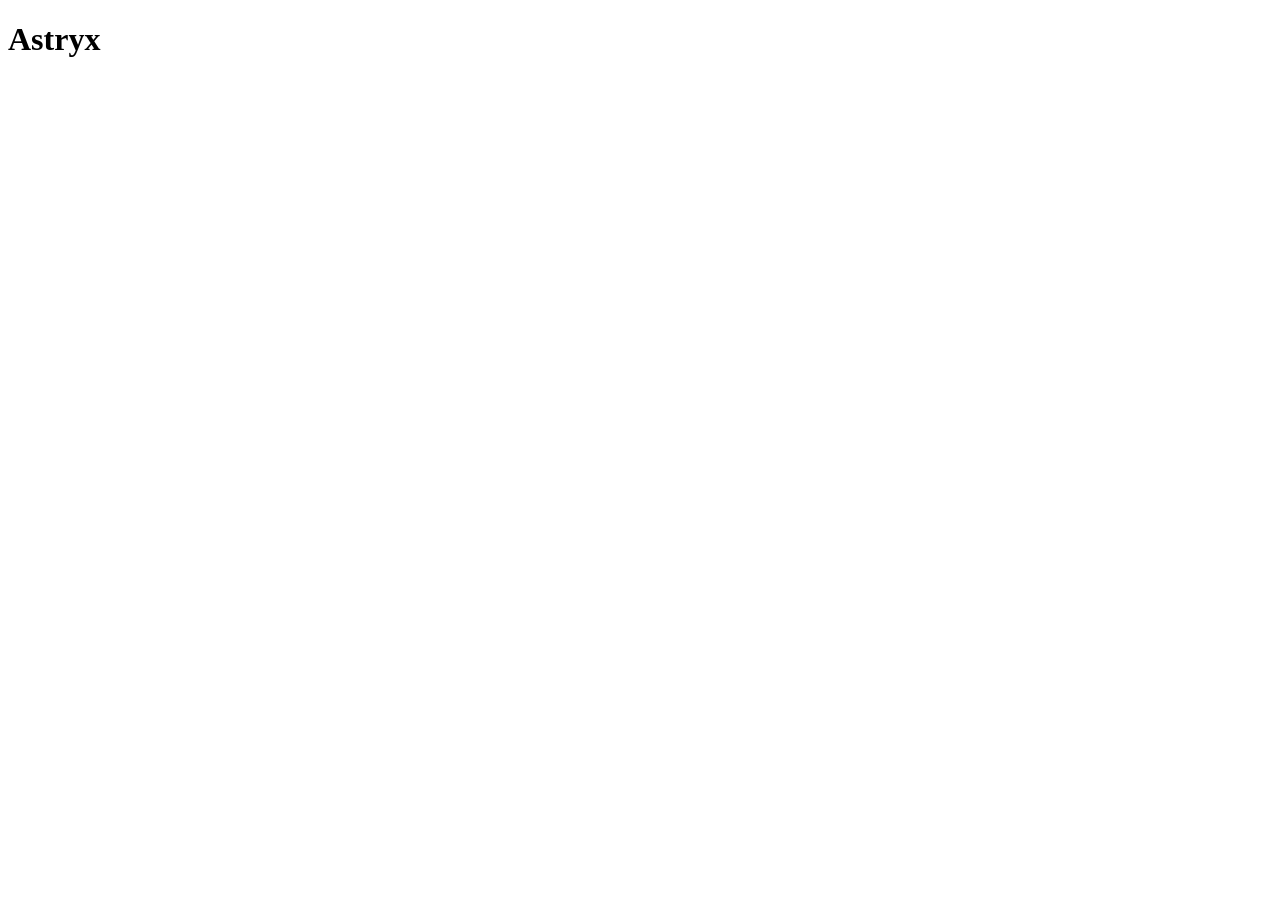
==== index.html @ df3df711 "First Commit First Commit of Astryx" ====
<!doctype html>
<html lang="en">

<head>
  <meta charset="UTF-8" />
  <meta name="viewport" content="width=device-width, initial-scale=1" />
  <title>Astryx</title>
  <link href="style.css" rel="stylesheet" />
</head>

<body>
  <h1>Astryx</h1>
</body>

</html>
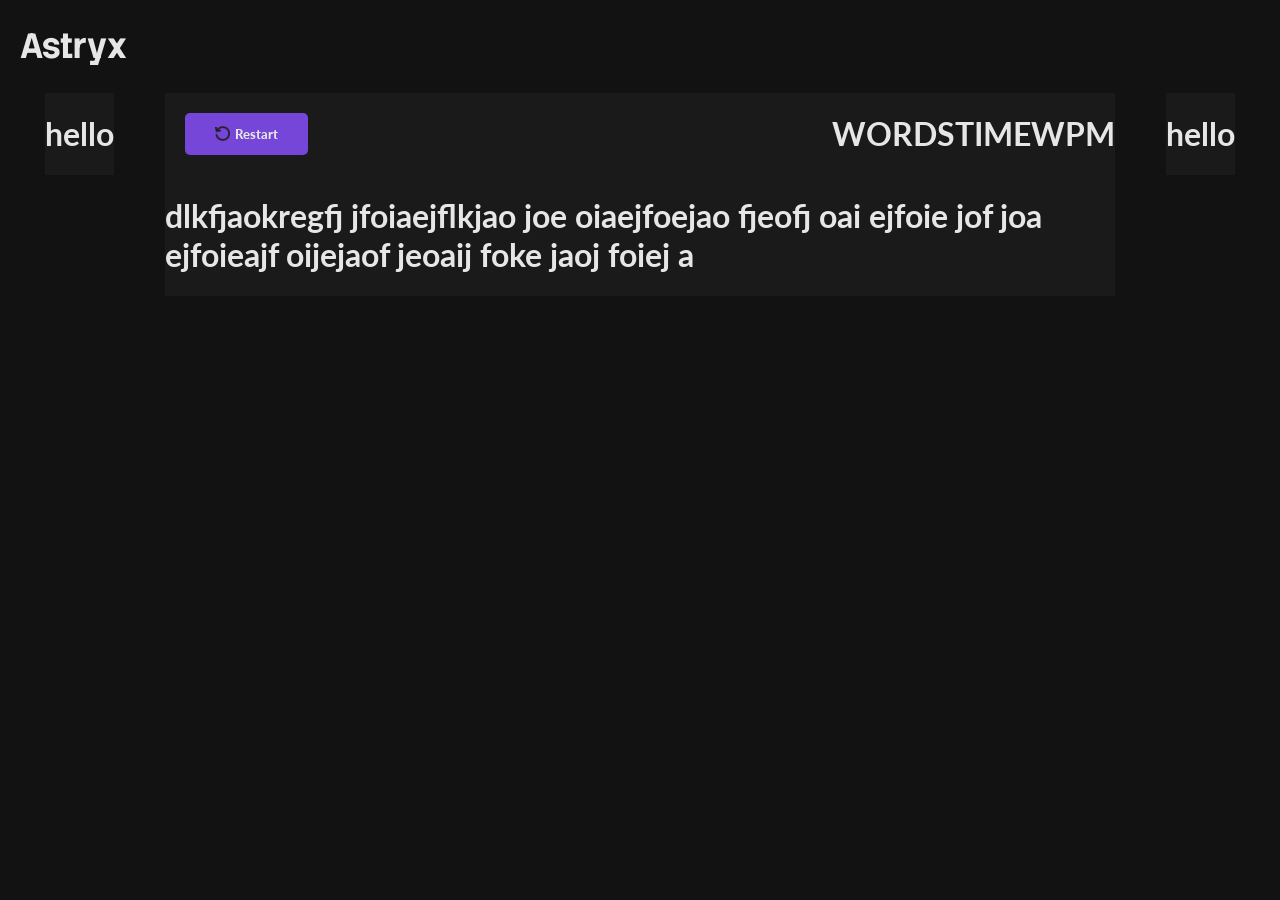
==== commit 552f00fb: "HTML and CSS and JS edits Added the script.js file to the project which will be the prototype of the" ====
--- a/index.html
+++ b/index.html
@@ -1,15 +1,45 @@
-<!doctype html>
+<!DOCTYPE html>
 <html lang="en">
+	<head>
+		<meta charset="UTF-8">
+		<meta name="viewport" content="width=device-width, initial-scale=1">
+		<title>Astryx</title>
+		<link href="style.css" rel="stylesheet">
+		<script src="./script.js" defer></script>
+	</head>
 
-<head>
-  <meta charset="UTF-8" />
-  <meta name="viewport" content="width=device-width, initial-scale=1" />
-  <title>Astryx</title>
-  <link href="style.css" rel="stylesheet" />
-</head>
+	<body>
+		<div class="title-container">
+			<h1>Astryx</h1>
+		</div>
 
-<body>
-  <h1>Astryx</h1>
-</body>
+		<div class="main-container">
+			<div class="ad-left">
+				<h1>hello</h1>
+			</div>
+			<div class="content-container">
+				<div class="stat-container">
+					<button id="restartButton" disabled>
+						<img src="./assets/images/undo-arrow.png" alt="restart arrow">Restart
+					</button>
 
+					<div class="stats">
+						<h1 id="words">WORDS</h1>
+						<h1 id="time">TIME</h1>
+						<h1 id="wpm">WPM</h1>
+					</div>
+				</div>
+
+				<div class="typing-game">
+					<h1 id="typingText">
+						dlkfjaokregfj jfoiaejflkjao joe oiaejfoejao fjeofj oai ejfoie jof
+						joa ejfoieajf oijejaof jeoaij foke jaoj foiej a
+					</h1>
+				</div>
+			</div>
+			<div class="ad-right">
+				<h1>hello</h1>
+			</div>
+		</div>
+	</body>
 </html>
--- a/style.css
+++ b/style.css
@@ -0,0 +1,72 @@
+@import url("https://fonts.googleapis.com/css2?family=Lato:ital,wght@0,100;0,300;0,400;0,700;0,900;1,100;1,300;1,400;1,700;1,900&family=Stack+Sans+Notch:wght@200..700&display=swap");
+
+:root {
+  --bg-color-primary: #121212;
+  --bg-color-secondary: #1a1a1a;
+  --outline-color-primary: #e6e6e6;
+  --accent-color-primary: #5024a8;
+  --accent-color-secondary: #7646d8;
+}
+
+body {
+  background-color: var(--bg-color-primary);
+  margin: 20px;
+  color: var(--outline-color-primary);
+  font-family: "Lato", sans-serif;
+}
+
+.title-container h1 {
+  color: var(--outline-color-primary);
+  font:
+    900 35px "Stack Sans Notch",
+    sans-serif;
+}
+
+.main-container {
+  display: flex;
+  justify-content: space-around;
+  align-items: flex-start;
+}
+
+.ad-left {
+  background-color: var(--bg-color-secondary);
+}
+
+.content-container {
+  background-color: var(--bg-color-secondary);
+  width: 950px;
+}
+
+.ad-right {
+  background-color: var(--bg-color-secondary);
+}
+
+.stat-container {
+  display: flex;
+  justify-content: space-between;
+}
+
+.stats {
+  display: flex;
+  justify-content: space-between;
+}
+
+#restartButton {
+  display: flex;
+  justify-content: center;
+  align-items: center;
+  background-color: var(--accent-color-secondary);
+  color: var(--outline-color-primary);
+  font-family: "Lato", sans-serif;
+  font-weight: 900;
+  margin: 20px;
+  padding: 10px 30px;
+  text-decoration: none;
+  border: none;
+  border-radius: 5px;
+}
+
+#restartButton img {
+  margin-right: 5px;
+  height: 15px;
+}
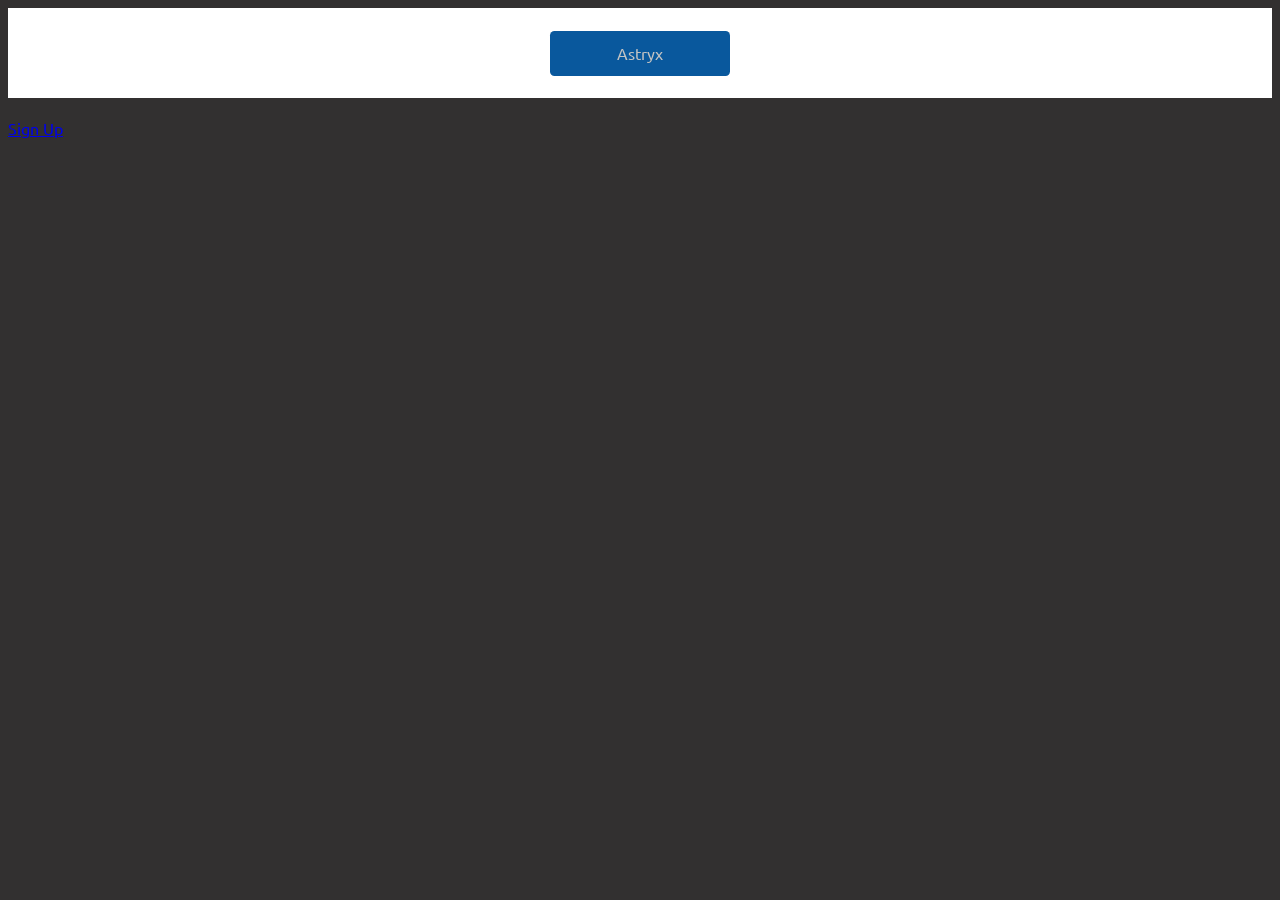
==== commit 6b2433e5: "First Commit" ====
--- a/index.html
+++ b/index.html
@@ -1,45 +1,20 @@
 <!DOCTYPE html>
 <html lang="en">
-	<head>
-		<meta charset="UTF-8">
-		<meta name="viewport" content="width=device-width, initial-scale=1">
-		<title>Astryx</title>
-		<link href="style.css" rel="stylesheet">
-		<script src="./script.js" defer></script>
-	</head>
-
-	<body>
-		<div class="title-container">
-			<h1>Astryx</h1>
-		</div>
-
-		<div class="main-container">
-			<div class="ad-left">
-				<h1>hello</h1>
-			</div>
-			<div class="content-container">
-				<div class="stat-container">
-					<button id="restartButton" disabled>
-						<img src="./assets/images/undo-arrow.png" alt="restart arrow">Restart
-					</button>
-
-					<div class="stats">
-						<h1 id="words">WORDS</h1>
-						<h1 id="time">TIME</h1>
-						<h1 id="wpm">WPM</h1>
-					</div>
-				</div>
-
-				<div class="typing-game">
-					<h1 id="typingText">
-						dlkfjaokregfj jfoiaejflkjao joe oiaejfoejao fjeofj oai ejfoie jof
-						joa ejfoieajf oijejaof jeoaij foke jaoj foiej a
-					</h1>
-				</div>
-			</div>
-			<div class="ad-right">
-				<h1>hello</h1>
-			</div>
-		</div>
-	</body>
-</html>
+<head>
+    <meta charset="UTF-8">
+    <meta name="viewport" content="width=device-width, initial-scale=1.0">
+    <title>Astryx</title>
+    <link rel="stylesheet" href="./style.css">
+</head>
+<body>
+    <div class="title">
+        <a href="./" class="home-button">Astryx</a>
+    </div>
+    <div class="signup-in">
+        <h2></h2>
+        <p></p>
+        <a href="./user/signup/">Sign Up</a>
+    </div>
+    <div class=""></div>
+</body>
+</html>
--- a/style.css
+++ b/style.css
@@ -1,72 +1,32 @@
-@import url("https://fonts.googleapis.com/css2?family=Lato:ital,wght@0,100;0,300;0,400;0,700;0,900;1,100;1,300;1,400;1,700;1,900&family=Stack+Sans+Notch:wght@200..700&display=swap");
+@import url('https://fonts.googleapis.com/css2?family=Cascadia+Mono:ital,wght@0,200..700;1,200..700&family=Ubuntu:ital,wght@0,300;0,400;0,500;0,700;1,300;1,400;1,500;1,700&display=swap');
 
 :root {
-  --bg-color-primary: #121212;
-  --bg-color-secondary: #1a1a1a;
-  --outline-color-primary: #e6e6e6;
-  --accent-color-primary: #5024a8;
-  --accent-color-secondary: #7646d8;
+    --primary-color: #323030;
+    --accent-color: #09589d;
+    --text-color-prim: #c3c3c3;
 }
 
 body {
-  background-color: var(--bg-color-primary);
-  margin: 20px;
-  color: var(--outline-color-primary);
-  font-family: "Lato", sans-serif;
+    background-color: var(--primary-color);
+    color: var(--text-color-prim);
+    font-family: "Ubuntu", sans-serif;
+}
+.title {
+    display: flex;
+    justify-content: space-around;
+    background-color: white;
+    align-items: center;
+    height: 10vh;
 }
 
-.title-container h1 {
-  color: var(--outline-color-primary);
-  font:
-    900 35px "Stack Sans Notch",
-    sans-serif;
-}
-
-.main-container {
-  display: flex;
-  justify-content: space-around;
-  align-items: flex-start;
-}
-
-.ad-left {
-  background-color: var(--bg-color-secondary);
-}
-
-.content-container {
-  background-color: var(--bg-color-secondary);
-  width: 950px;
-}
-
-.ad-right {
-  background-color: var(--bg-color-secondary);
-}
-
-.stat-container {
-  display: flex;
-  justify-content: space-between;
-}
-
-.stats {
-  display: flex;
-  justify-content: space-between;
-}
-
-#restartButton {
-  display: flex;
-  justify-content: center;
-  align-items: center;
-  background-color: var(--accent-color-secondary);
-  color: var(--outline-color-primary);
-  font-family: "Lato", sans-serif;
-  font-weight: 900;
-  margin: 20px;
-  padding: 10px 30px;
-  text-decoration: none;
-  border: none;
-  border-radius: 5px;
-}
-
-#restartButton img {
-  margin-right: 5px;
-  height: 15px;
-}
+.home-button {
+    display: flex;
+    align-items: center;
+    justify-content: center;
+    color: var(--text-color-prim);
+    background-color: var(--accent-color);
+    text-decoration: none;
+    width: 20vh;
+    height: 5vh;
+    border-radius: 0.5vh;
+}
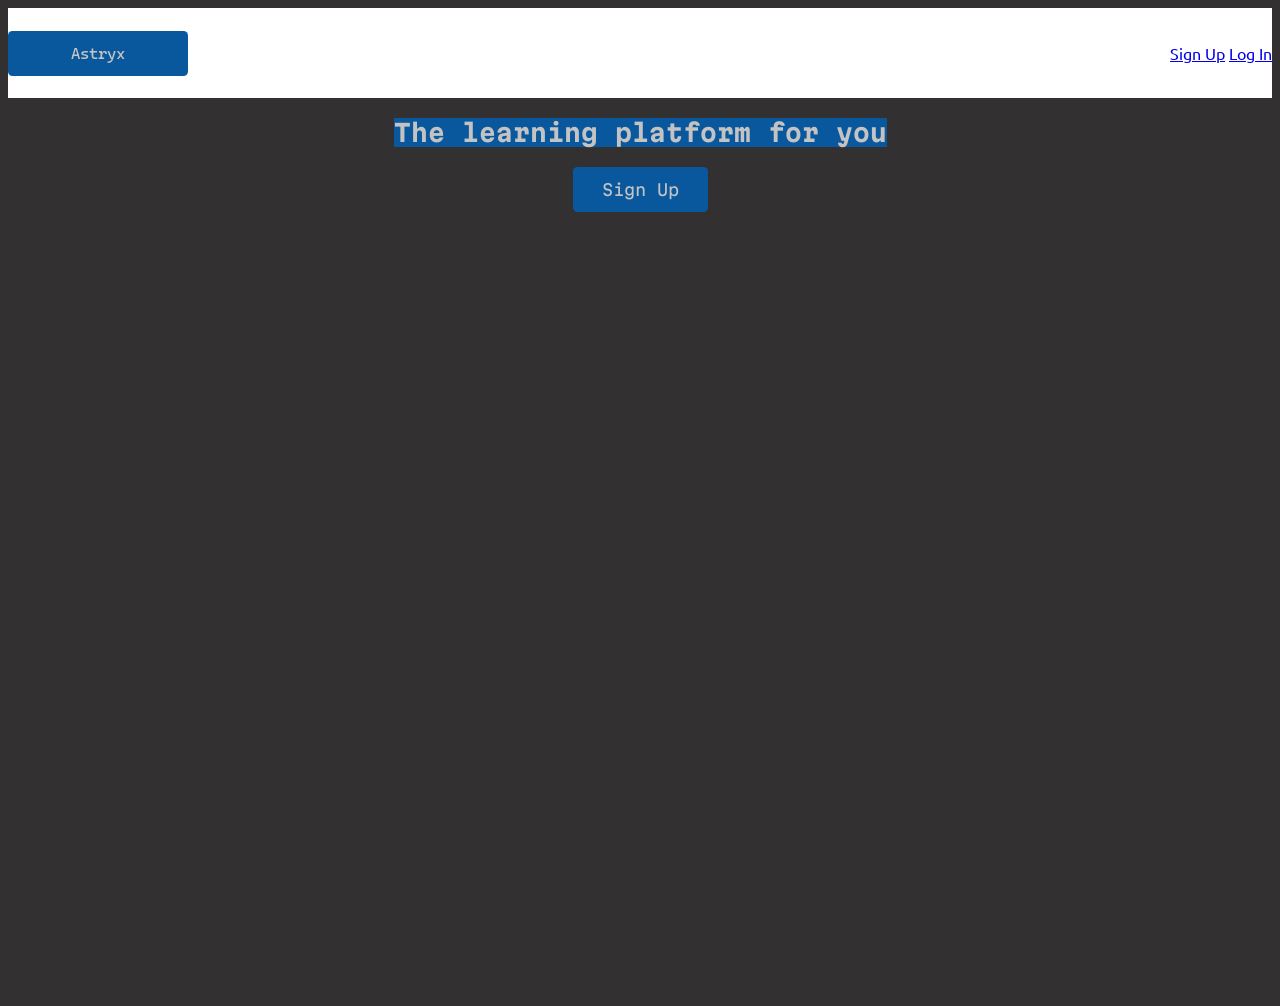
==== commit 97bd4262: "Added basic functionality but not working website" ====
--- a/index.html
+++ b/index.html
@@ -1,20 +1,25 @@
 <!DOCTYPE html>
 <html lang="en">
+
 <head>
     <meta charset="UTF-8">
     <meta name="viewport" content="width=device-width, initial-scale=1.0">
     <title>Astryx</title>
     <link rel="stylesheet" href="./style.css">
 </head>
+
 <body>
     <div class="title">
-        <a href="./" class="home-button">Astryx</a>
+        <a href="./" class="home-link-title">Astryx</a>
+        <span class="user-actions">
+            <a href="./user/signup/" class="signup-link-title">Sign Up</a>
+            <a href="./user/login/" class="login-link-title">Log In</a>
+        </span>
     </div>
-    <div class="signup-in">
-        <h2></h2>
-        <p></p>
-        <a href="./user/signup/">Sign Up</a>
+    <div class="signup-info">
+        <h2 class="sinfo-title">The learning platform for you</h2>
+        <a href="./user/signup/" class="signup-info-link">Sign Up</a>
     </div>
-    <div class=""></div>
 </body>
+
 </html>
--- a/style.css
+++ b/style.css
@@ -1,9 +1,12 @@
-@import url('https://fonts.googleapis.com/css2?family=Cascadia+Mono:ital,wght@0,200..700;1,200..700&family=Ubuntu:ital,wght@0,300;0,400;0,500;0,700;1,300;1,400;1,500;1,700&display=swap');
+@import url('https://fonts.googleapis.com/css2?family=Cascadia+Mono:ital,wght@0,200..700;1,200..700&family=Martian+Mono:wght@100..800&family=Ubuntu:ital,wght@0,300;0,400;0,500;0,700;1,300;1,400;1,500;1,700&display=swap');
 
 :root {
     --primary-color: #323030;
     --accent-color: #09589d;
     --text-color-prim: #c3c3c3;
+    --primary-font: "Martian Mono", monospace;
+    --secondary-font: "Cascadia Mono", sans-serif;
+    --thrid-font: "Ubuntu", sans-serif;
 }
 
 body {
@@ -13,13 +16,14 @@
 }
 .title {
     display: flex;
-    justify-content: space-around;
+    justify-content: space-between;
     background-color: white;
     align-items: center;
     height: 10vh;
 }
 
-.home-button {
+.home-link-title {
+    font-family: var(--secondary-font);
     display: flex;
     align-items: center;
     justify-content: center;
@@ -29,4 +33,25 @@
     width: 20vh;
     height: 5vh;
     border-radius: 0.5vh;
+}
+.signup-info {
+    font-family: var(--primary-font);
+    display: flex;
+    align-items: center;
+    flex-direction: column;
+    height: 100vh;
+}
+.sinfo-title {
+    background-color: #09589d;
+}
+.signup-info-link {
+    display: flex;
+    justify-content: center;
+    align-items: center;
+    border-radius: 0.5vh;
+    background-color: #09589d;
+    text-decoration: none;
+    color: var(--text-color-prim);
+    width: 15vh;
+    height: 5vh;
 }
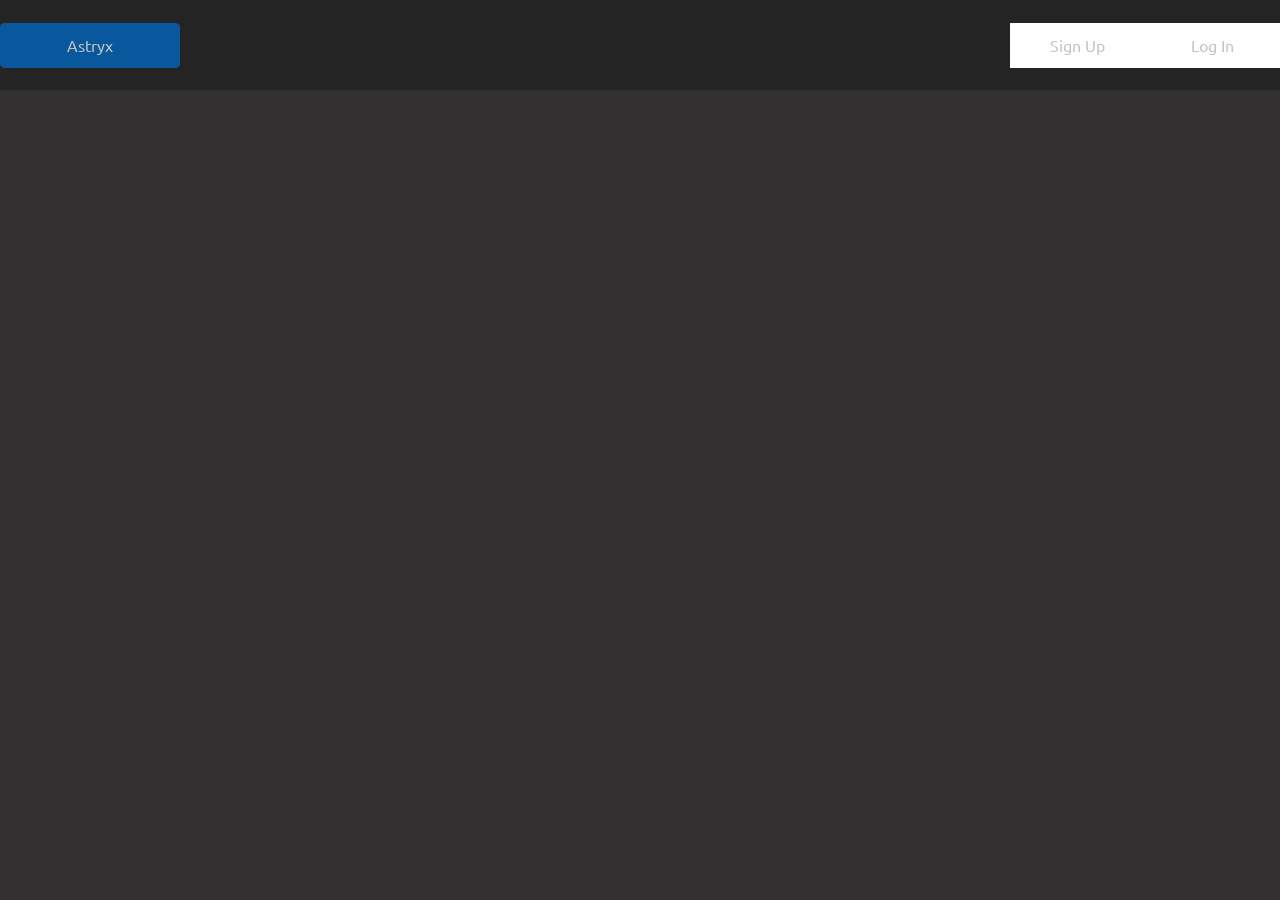
==== commit c24679cc: "redid the basic design to get a better structure for the frontend" ====
--- a/index.html
+++ b/index.html
@@ -16,10 +16,8 @@
             <a href="./user/login/" class="login-link-title">Log In</a>
         </span>
     </div>
-    <div class="signup-info">
-        <h2 class="sinfo-title">The learning platform for you</h2>
-        <a href="./user/signup/" class="signup-info-link">Sign Up</a>
-    </div>
+
+    
 </body>
 
 </html>
--- a/style.css
+++ b/style.css
@@ -2,6 +2,7 @@
 
 :root {
     --primary-color: #323030;
+    --accent-color-secondary: #242424;
     --accent-color: #09589d;
     --text-color-prim: #c3c3c3;
     --primary-font: "Martian Mono", monospace;
@@ -10,6 +11,7 @@
 }
 
 body {
+    margin: 0;
     background-color: var(--primary-color);
     color: var(--text-color-prim);
     font-family: "Ubuntu", sans-serif;
@@ -17,13 +19,13 @@
 .title {
     display: flex;
     justify-content: space-between;
-    background-color: white;
+    background-color: var(--accent-color-secondary);
     align-items: center;
     height: 10vh;
 }
 
 .home-link-title {
-    font-family: var(--secondary-font);
+    font-family: var(--thrid-font);
     display: flex;
     align-items: center;
     justify-content: center;
@@ -34,24 +36,21 @@
     height: 5vh;
     border-radius: 0.5vh;
 }
-.signup-info {
-    font-family: var(--primary-font);
+.user-actions {
+    display: flex;
+    justify-content: space-around;
+}
+.signup-link-title, .login-link-title {
     display: flex;
     align-items: center;
-    flex-direction: column;
-    height: 100vh;
-}
-.sinfo-title {
-    background-color: #09589d;
-}
-.signup-info-link {
-    display: flex;
     justify-content: center;
-    align-items: center;
-    border-radius: 0.5vh;
-    background-color: #09589d;
     text-decoration: none;
     color: var(--text-color-prim);
+    font-family: var(--thrid-font);
+    background-color: white;
+    height: 5vh;
     width: 15vh;
-    height: 5vh;
+}
+.login-link-title:hover, .signup-link-title:hover {
+    background-color: #383131;
 }
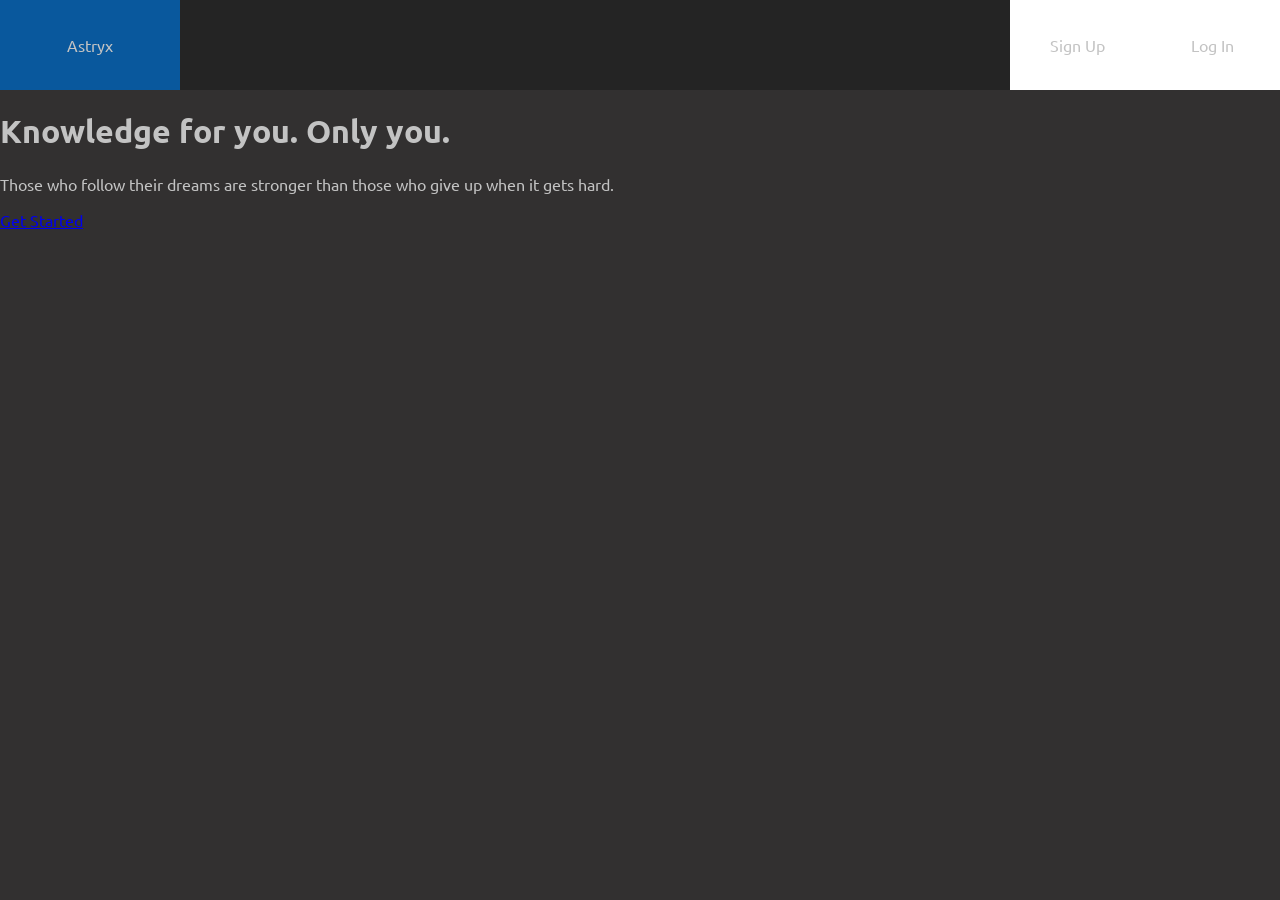
==== commit cb2eaaca: "Committing the new home page and started on dashboard development Currently came into a new problem " ====
--- a/index.html
+++ b/index.html
@@ -16,6 +16,16 @@
             <a href="./user/login/" class="login-link-title">Log In</a>
         </span>
     </div>
+    <div class="main-container">
+        <div class="left-side">
+
+        </div>
+        <div class="right-side">
+            <h1 class="Intro-header">Knowledge for you. Only you.</h1>
+            <p class="sub-text">Those who follow their dreams are stronger than those who give up when it gets hard.</p>
+            <a href="./user/signup/" class="get-started">Get Started</a>
+        </div>
+    </div>
 
     
 </body>
--- a/style.css
+++ b/style.css
@@ -33,8 +33,7 @@
     background-color: var(--accent-color);
     text-decoration: none;
     width: 20vh;
-    height: 5vh;
-    border-radius: 0.5vh;
+    height: 10vh;
 }
 .user-actions {
     display: flex;
@@ -48,9 +47,15 @@
     color: var(--text-color-prim);
     font-family: var(--thrid-font);
     background-color: white;
-    height: 5vh;
+    height: 10vh;
     width: 15vh;
 }
 .login-link-title:hover, .signup-link-title:hover {
     background-color: #383131;
+}
+.button-link {
+    display: flex;
+    align-items: center;
+    justify-content: center;
+    text-decoration: none;
 }
